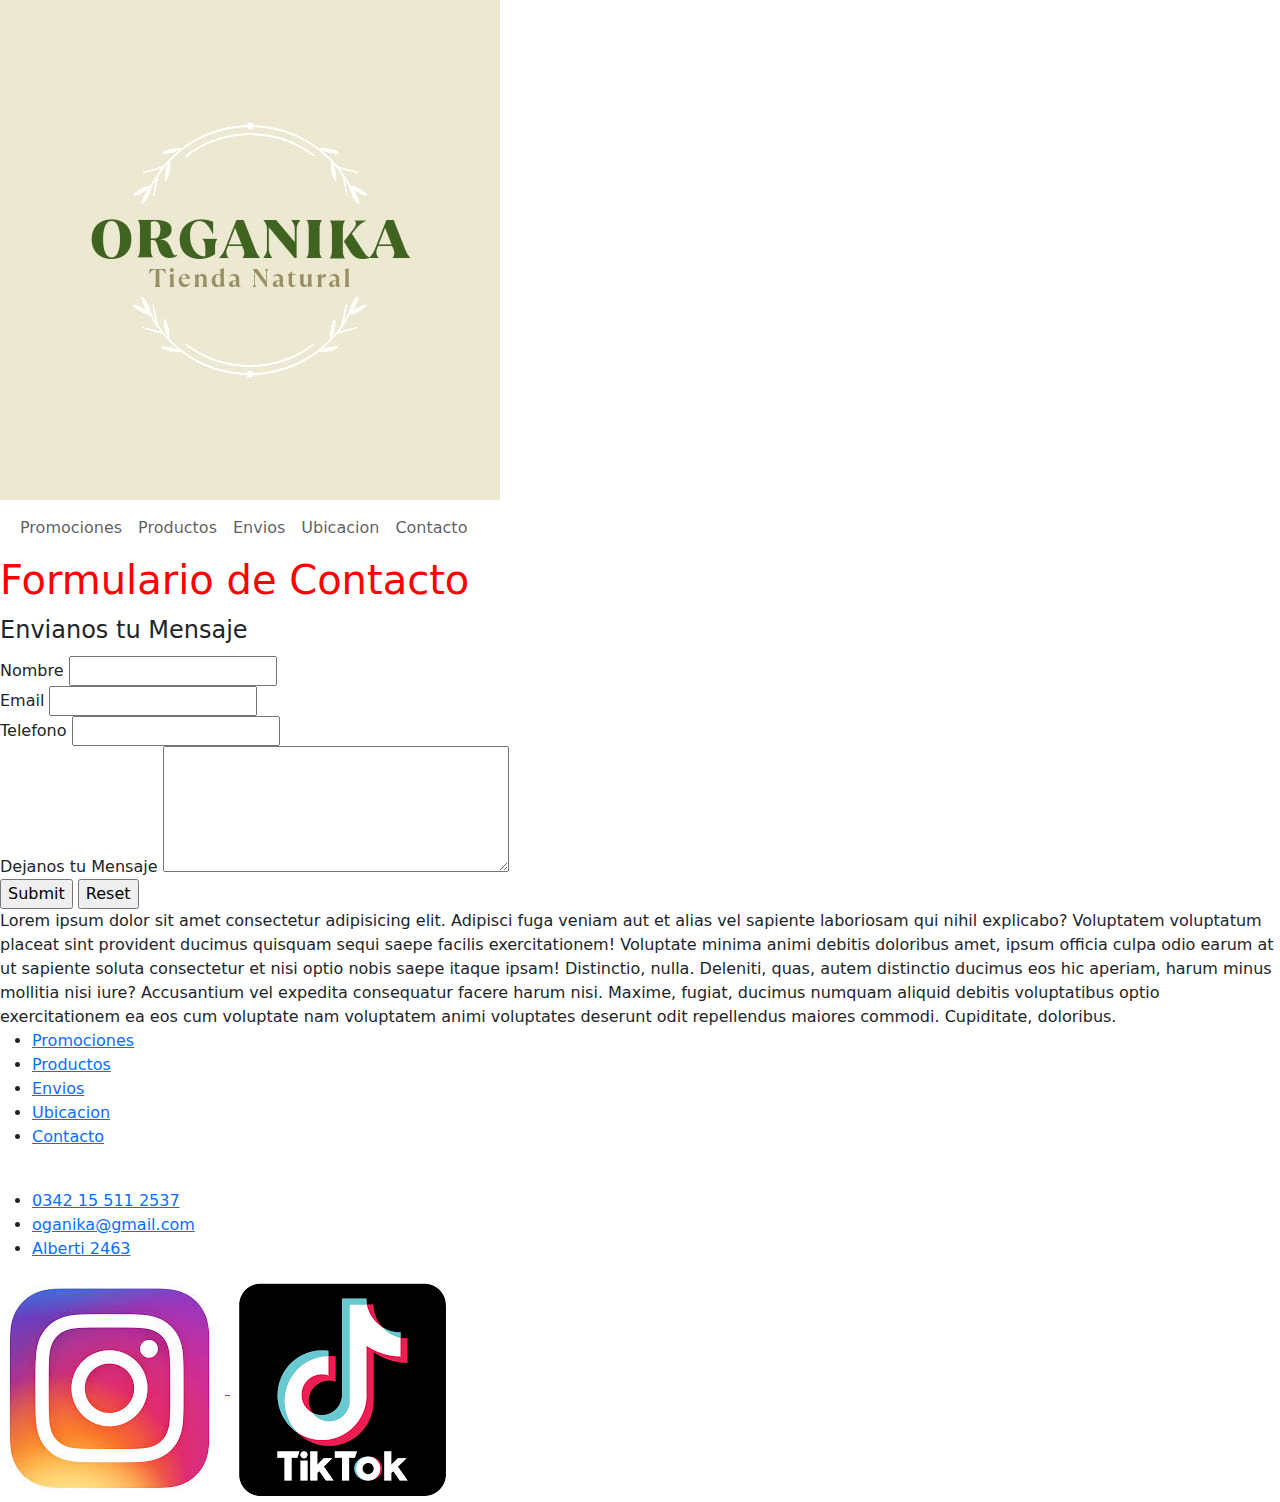
==== pages/contacto.html @ 9f645808 "proyecto" ====
<!DOCTYPE html>
<html lang="en">
<head>
    <meta charset="UTF-8">
    <meta name="viewport" content="width=device-width, initial-scale=1.0">
    <link href="https://cdn.jsdelivr.net/npm/bootstrap@5.3.3/dist/css/bootstrap.min.css" rel="stylesheet" integrity="sha384-QWTKZyjpPEjISv5WaRU9OFeRpok6YctnYmDr5pNlyT2bRjXh0JMhjY6hW+ALEwIH" crossorigin="anonymous">
    <link rel="stylesheet" href="../css/style.css">
    <title>Contacto</title>
</head>
<body>
    <!-- etiqueta para el header -->

    <header>
        <a href="../index.html">
            <img src="../img/logo.jpeg" alt="logo">
        </a>
        <nav class="navbar navbar-expand-lg ">
            <div class="container-fluid">
              <button class="navbar-toggler" type="button" data-bs-toggle="collapse" data-bs-target="#navbarSupportedContent" aria-controls="navbarSupportedContent" aria-expanded="false" aria-label="Toggle navigation">
                <span class="navbar-toggler-icon"></span>
              </button>
              <div class="collapse navbar-collapse" id="navbarSupportedContent">
                <ul class="navbar-nav me-auto mb-2 mb-lg-0">
                    <li class="nav-item">
                        <a class="nav-link" href="../pages/Promociones.html">Promociones</a>
                      </li>
                      <li class="nav-item">
                        <a class="nav-link" href="../pages/Productos.html">Productos</a>
                      </li>
                  <li class="nav-item">
                    <a class="nav-link" href="../pages/Envios.html">Envios</a>
                  </li>
                  <li class="nav-item">
                    <a class="nav-link" href="../pages/Ubicacion.html">Ubicacion</a>
                  </li>
                  <li class="nav-item">
                    <a class="nav-link" href="../pages/Contacto.html">Contacto</a>
                  </li>
                  
                </ul>
              </div>
            </div>
          </nav>
    </header>
        <!-- etiqueta para el main -->
        <!-- formulario de contacto -->
    <main>
        <h1>Formulario de Contacto</h1>
        <div class="formulario">
        <form>
            <fieldset>
                <legend>Envianos tu Mensaje</legend>
            <div>
                <label for="name">
                    Nombre
                </label>
                <input type="text" id="name">
            </div>
            <div>
                <label for="email">
                    Email
                </label>
                <input type="text" id="email">
            </div>
            <div>
                <label for="">
                    Telefono
                </label>
                <input type="text" id="">
            </div>
            <div>
                <label for="">
                    Dejanos tu Mensaje
                </label>
                <textarea name="" id="" rows="5" cols="40"></textarea>
            </div>

            <input  type="submit">
            <input  type="reset">
        </fieldset>
        </div>
        </form>
        <div class="informacion-contacto">
            Lorem ipsum dolor sit amet consectetur adipisicing elit. Adipisci fuga veniam aut et alias vel sapiente laboriosam qui nihil explicabo? Voluptatem voluptatum placeat sint provident ducimus quisquam sequi saepe facilis exercitationem! Voluptate minima animi debitis doloribus amet, ipsum officia culpa odio earum at ut sapiente soluta consectetur et nisi optio nobis saepe itaque ipsam! Distinctio, nulla. Deleniti, quas, autem distinctio ducimus eos hic aperiam, harum minus mollitia nisi iure? Accusantium vel expedita consequatur facere harum nisi. Maxime, fugiat, ducimus numquam aliquid debitis voluptatibus optio exercitationem ea eos cum voluptate nam voluptatem animi voluptates deserunt odit repellendus maiores commodi. Cupiditate, doloribus.
        </div>
      </main>

      <!-- etiqueta para el footer -->

      <footer>
        <nav>
            <ul>
                <li><a href="Promociones.html">Promociones</a></li>
                <li><a href="Productos.html">Productos</a></li>
                <li><a href="Envios.html">Envios</a></li>
                <li><a href="Ubicacion.html">Ubicacion</a></li>
                <li><a href="Contacto.html">Contacto</a></li>
            </ul>
            <br>

            <ul>
                <li><a href="">0342 15 511 2537</a></li>
                <li><a href="">oganika@gmail.com</a></li>
                <li><a href="https://www.google.com.ar/maps/place/Organika+Dietetica+y+Tienda+Saludable/@-31.6023428,-60.6941934,17z/data=!3m1!4b1!4m6!3m5!1s0x95b50700706cec87:0x11c95ecf5e77ff55!8m2!3d-31.6023474!4d-60.6916185!16s%2Fg%2F11lmdsmrhb?hl=es&entry=ttu" target="_blank">Alberti 2463</a></li>
            </ul>

            <!-- iconos redes sociales -->

            <div>
                <a href="https://www.instagram.com/organika.in/" target="_blank">
                    <img src="../img/instagram.jfif" alt="logo instagram">
                </a>
                <a href="" target="_blank">
                    <img src="../img/tiktok.png" alt="logo tiktok">
                </a>
         </nav>
      </footer>

      <script src="https://cdn.jsdelivr.net/npm/bootstrap@5.3.3/dist/js/bootstrap.bundle.min.js" integrity="sha384-YvpcrYf0tY3lHB60NNkmXc5s9fDVZLESaAA55NDzOxhy9GkcIdslK1eN7N6jIeHz" crossorigin="anonymous"></script>
</body>
</html>
---- css/style.css ----
h1 {
  color: red;
}

/*# sourceMappingURL=style.css.map */
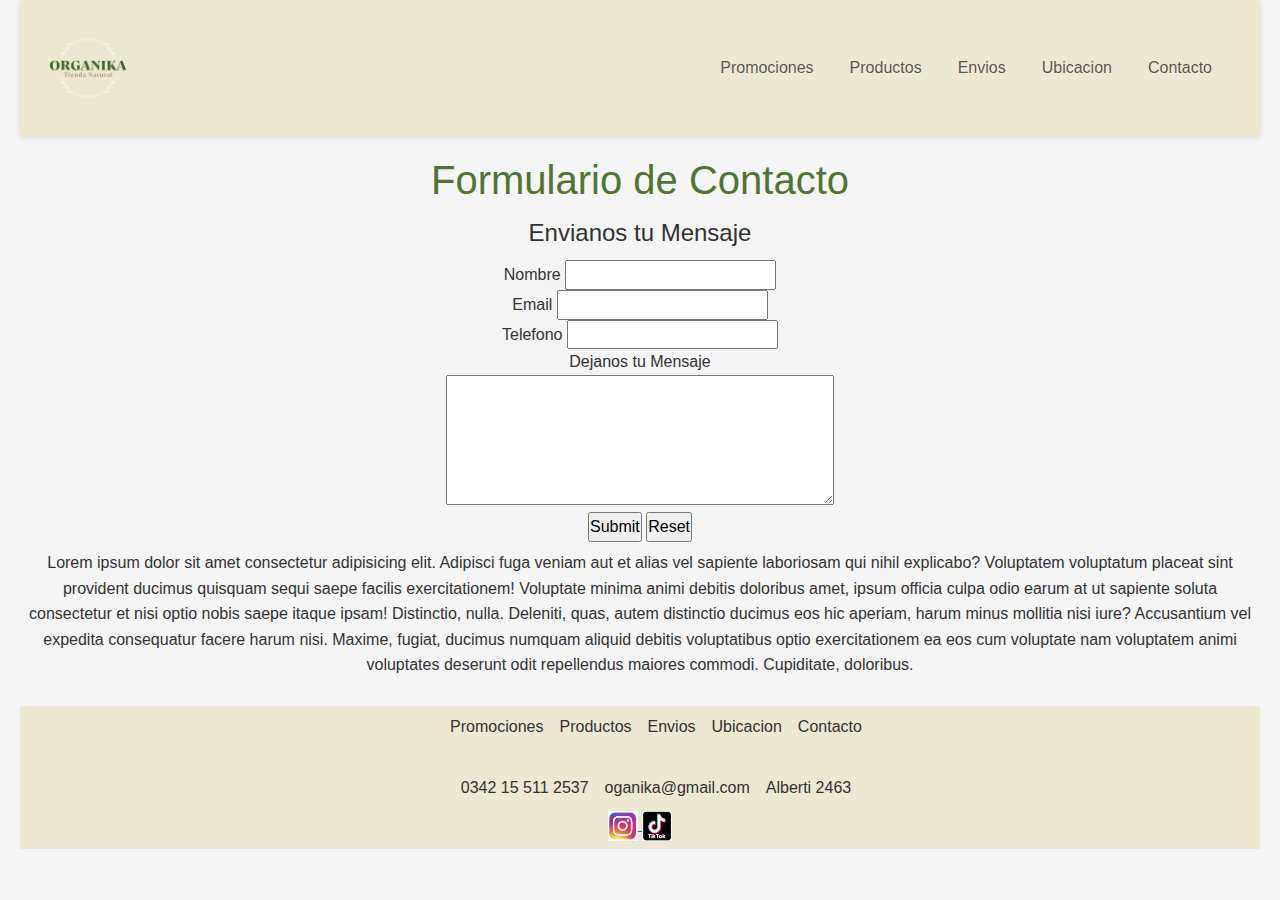
==== commit 717ebd2b: "cambios" ====
--- a/pages/contacto.html
+++ b/pages/contacto.html
@@ -22,19 +22,19 @@
               <div class="collapse navbar-collapse" id="navbarSupportedContent">
                 <ul class="navbar-nav me-auto mb-2 mb-lg-0">
                     <li class="nav-item">
-                        <a class="nav-link" href="../pages/Promociones.html">Promociones</a>
+                        <a class="nav-link" href="./promociones.html">Promociones</a>
                       </li>
                       <li class="nav-item">
-                        <a class="nav-link" href="../pages/Productos.html">Productos</a>
+                        <a class="nav-link" href="./productos.html">Productos</a>
                       </li>
                   <li class="nav-item">
-                    <a class="nav-link" href="../pages/Envios.html">Envios</a>
+                    <a class="nav-link" href="./envios.html">Envios</a>
                   </li>
                   <li class="nav-item">
-                    <a class="nav-link" href="../pages/Ubicacion.html">Ubicacion</a>
+                    <a class="nav-link" href="./ubicacion.html">Ubicacion</a>
                   </li>
                   <li class="nav-item">
-                    <a class="nav-link" href="../pages/Contacto.html">Contacto</a>
+                    <a class="nav-link" href="./contacto.html">Contacto</a>
                   </li>
                   
                 </ul>
@@ -90,11 +90,11 @@
       <footer>
         <nav>
             <ul>
-                <li><a href="Promociones.html">Promociones</a></li>
-                <li><a href="Productos.html">Productos</a></li>
-                <li><a href="Envios.html">Envios</a></li>
-                <li><a href="Ubicacion.html">Ubicacion</a></li>
-                <li><a href="Contacto.html">Contacto</a></li>
+                <li><a href="promociones.html">Promociones</a></li>
+                <li><a href="productos.html">Productos</a></li>
+                <li><a href="envios.html">Envios</a></li>
+                <li><a href="ubicacion.html">Ubicacion</a></li>
+                <li><a href="contacto.html">Contacto</a></li>
             </ul>
             <br>
 
--- a/css/style.css
+++ b/css/style.css
@@ -1,5 +1,168 @@
-h1 {
-  color: red;
+/* Reset */
+* {
+    margin: 0;
+    padding: 0;
+    box-sizing: border-box;
 }
 
-/*# sourceMappingURL=style.css.map */
+/* Estilo del cuerpo */
+body {
+    font-family: 'Roboto', sans-serif;
+    line-height: 1.6;
+    background-color: #f5f5f5;
+    color: #333;
+}
+
+/* Encabezado */
+header {
+    margin: 0 1.25rem;
+    display: flex;
+    justify-content: space-between;
+    align-items: center;
+    background-color: #EDE8D2;
+    padding: 0.5rem;
+    box-shadow: 0 2px 5px rgba(0, 0, 0, 0.1);
+}
+
+header img {
+    width: 120px;
+    height: auto;
+}
+
+header nav ul {
+    list-style-type: none;
+    display: flex;
+    gap: 1.25rem;
+    padding-right: 1.25rem;
+}
+
+header nav ul li a {
+    text-decoration: none;
+    color: #333;
+    padding: 0.625rem 0.9375rem;
+    border-radius: 1.875rem;
+    transition: background-color 0.3s ease;
+}
+
+header nav ul li a:hover {
+    background-color: #CCD0AF;
+}
+
+
+/* Contenido principal */
+main {
+    display: flex;
+    flex-direction: column;
+    align-items: center;
+    justify-content: center;
+    text-align: center;
+    padding: 1.25rem;
+}
+
+main h1 {
+    font-size: 2.5rem;
+    margin-bottom: 0.625rem;
+    color: #527334;
+}
+
+main h2 {
+    font-size: 2rem;
+    margin-bottom: 1.25rem;
+    color: #333;
+}
+
+main img {
+    width: 50%;
+    height: auto;
+    margin-bottom: 3.125rem;
+    border-radius: 10px;
+}
+
+img{
+    width: 100%;
+    object-fit: cover;
+}
+
+/* promociones y productos */
+.promociones{
+    height: 1000px;
+    gap: 90px;
+    padding: 10px;
+    display: grid;
+    grid-template-columns: repeat(3, 1fr);
+    grid-template-rows: repeat(3, 1fr);
+    justify-items: center;
+    align-items: center;
+}
+
+
+
+/* html ubicacion */
+
+.texto-ubicacion{
+    display: flex;
+    justify-content: left;
+}
+
+.mapa{
+    display: flex;
+    right: 1rem;
+}
+
+/* html contacto */
+.formulario{
+    width: 40%;
+    display: grid;
+    justify-content: center;
+    
+}
+
+.informacion-contacto{
+    display: flex;
+    justify-content: left;
+    padding: .5rem;
+}
+
+
+/* Pie de página */
+footer {
+    background-color: #EDE8D2;
+    padding: 1.25rem;
+    text-align: center;
+    margin: 0 1.25rem;
+    padding: 0.5rem;
+}
+
+footer nav ul {
+    list-style-type: none;
+    display: flex;
+    gap: 1.0rem;
+    margin-bottom: 0.625rem;
+    justify-content: center;
+}
+
+footer nav ul li a {
+    text-decoration: none;
+    color: #333;
+    transition: color 0.3s ease;
+}
+
+footer nav ul li a:hover {
+    color: #527334;
+}
+
+footer div a img {
+    width: 30px;
+    height: auto;
+    transition: transform 0.3s ease;
+
+}
+
+footer div a img:hover {
+    transform: scale(1.2);
+}
+
+footer img {
+    width: 30px;
+}
+
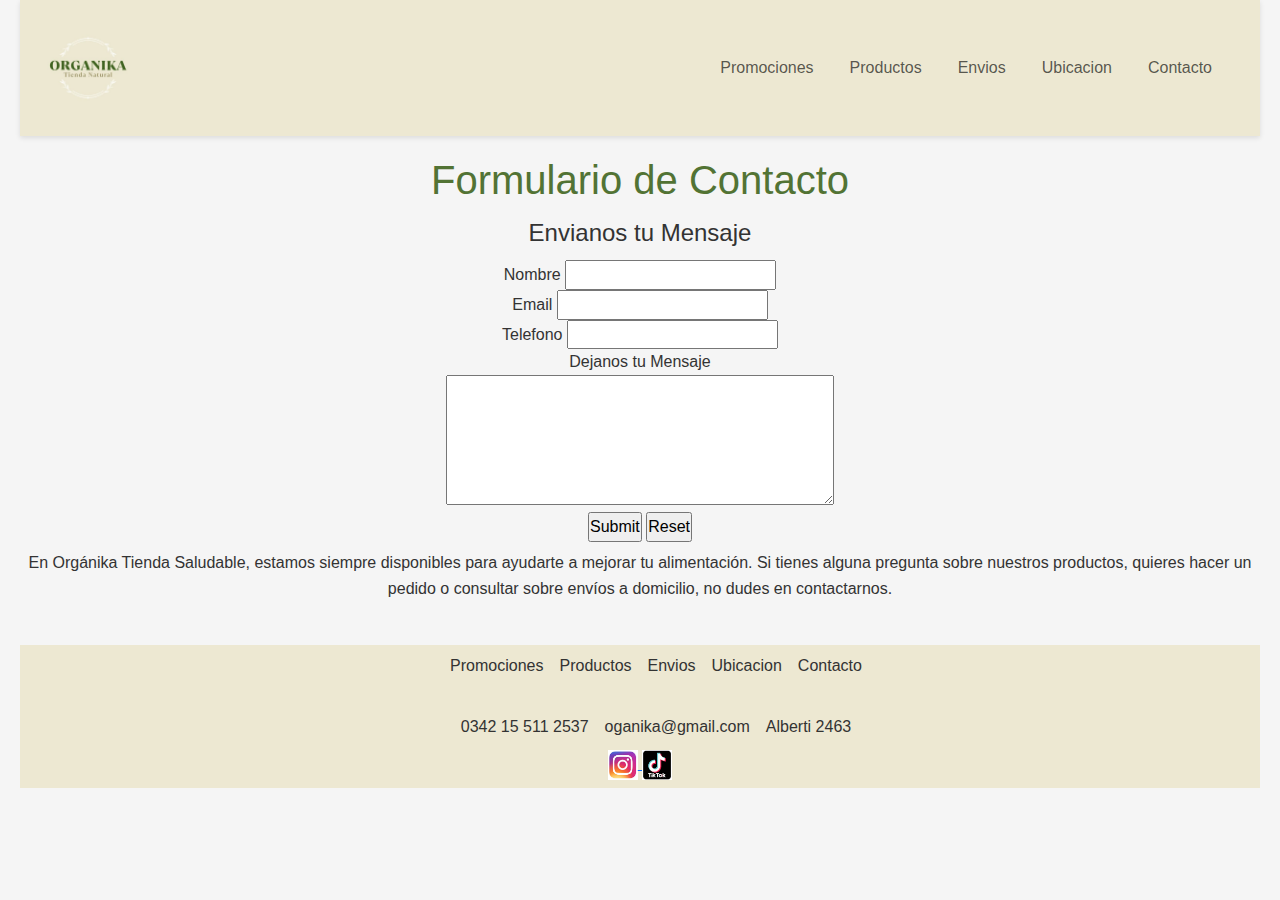
==== commit 9d6f1108: "textos" ====
--- a/pages/contacto.html
+++ b/pages/contacto.html
@@ -81,7 +81,7 @@
         </div>
         </form>
         <div class="informacion-contacto">
-            Lorem ipsum dolor sit amet consectetur adipisicing elit. Adipisci fuga veniam aut et alias vel sapiente laboriosam qui nihil explicabo? Voluptatem voluptatum placeat sint provident ducimus quisquam sequi saepe facilis exercitationem! Voluptate minima animi debitis doloribus amet, ipsum officia culpa odio earum at ut sapiente soluta consectetur et nisi optio nobis saepe itaque ipsam! Distinctio, nulla. Deleniti, quas, autem distinctio ducimus eos hic aperiam, harum minus mollitia nisi iure? Accusantium vel expedita consequatur facere harum nisi. Maxime, fugiat, ducimus numquam aliquid debitis voluptatibus optio exercitationem ea eos cum voluptate nam voluptatem animi voluptates deserunt odit repellendus maiores commodi. Cupiditate, doloribus.
+          <p>En Orgánika Tienda Saludable, estamos siempre disponibles para ayudarte a mejorar tu alimentación. Si tienes alguna pregunta sobre nuestros productos, quieres hacer un pedido o consultar sobre envíos a domicilio, no dudes en contactarnos.</p>  
         </div>
       </main>
 
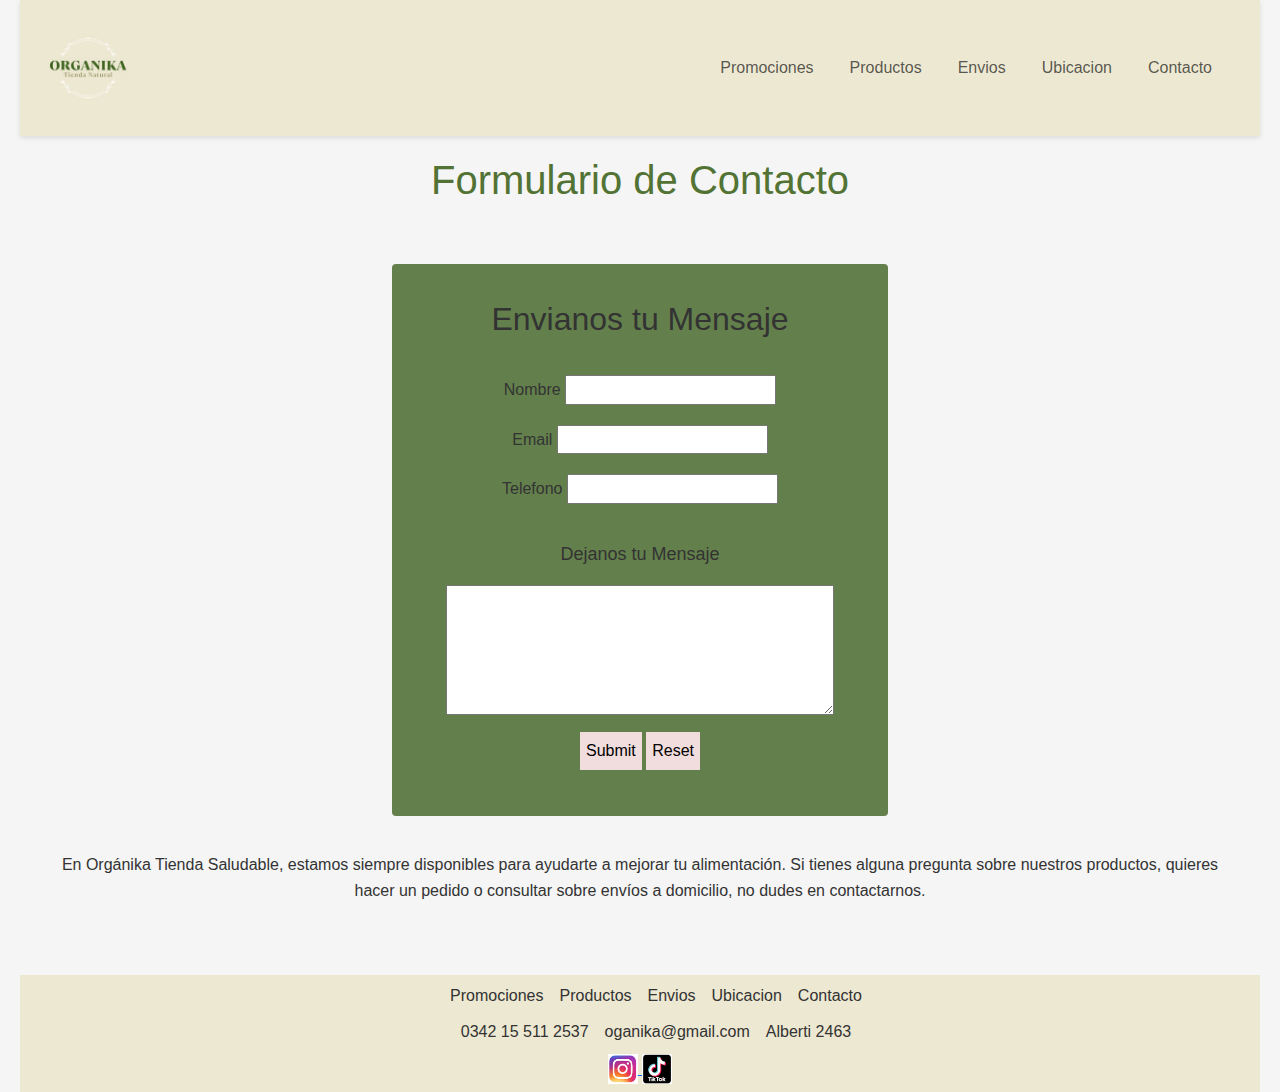
==== commit 2819408d: "correcciones" ====
--- a/pages/contacto.html
+++ b/pages/contacto.html
@@ -49,34 +49,33 @@
         <div class="formulario">
         <form>
             <fieldset>
-                <legend>Envianos tu Mensaje</legend>
-            <div>
+                <legend class="titulo">Envianos tu Mensaje</legend>
+            <div class="renglon">
                 <label for="name">
                     Nombre
                 </label>
                 <input type="text" id="name">
             </div>
-            <div>
+            <div class="renglon">
                 <label for="email">
                     Email
                 </label>
                 <input type="text" id="email">
             </div>
-            <div>
+            <div class="renglon">
                 <label for="">
                     Telefono
                 </label>
                 <input type="text" id="">
             </div>
-            <div>
-                <label for="">
+            <div class="renglon">
+                <label class="mensaje" for="">
                     Dejanos tu Mensaje
                 </label>
                 <textarea name="" id="" rows="5" cols="40"></textarea>
             </div>
-
-            <input  type="submit">
-            <input  type="reset">
+            <input class="boton" type="submit">
+            <input class="boton" type="reset">
         </fieldset>
         </div>
         </form>
@@ -96,7 +95,6 @@
                 <li><a href="ubicacion.html">Ubicacion</a></li>
                 <li><a href="contacto.html">Contacto</a></li>
             </ul>
-            <br>
 
             <ul>
                 <li><a href="">0342 15 511 2537</a></li>
--- a/css/style.css
+++ b/css/style.css
@@ -95,6 +95,15 @@
     align-items: center;
 }
 
+/* html envios */
+
+.envios {
+    padding: 16px;
+}
+
+.texto-envios {
+    padding: 16px;
+}
 
 
 /* html ubicacion */
@@ -102,25 +111,55 @@
 .texto-ubicacion{
     display: flex;
     justify-content: left;
+    padding: 36px;
+    border: 16px;
 }
 
 .mapa{
     display: flex;
     right: 1rem;
+    margin-bottom: 16px;
 }
 
 /* html contacto */
 .formulario{
     width: 40%;
-    display: grid;
+    padding: 30px;
+    margin-top: 50px;
+    border-radius: 4px;
+    display: flex;
     justify-content: center;
+    background-color: #63804c;
     
 }
 
+.titulo {
+    font-size: 32px;
+    margin-bottom: 20px;
+}
+
+.renglon {
+    padding: 10px;
+    border: 1px;
+}
+
+.boton {
+    margin-bottom: 16px;
+    background-color: #f1dddd;
+    border: #333;
+    padding: 6px;
+}
+
+.mensaje {
+    color: #333;
+    padding: 16px;
+    font-size: large;
+}
+
 .informacion-contacto{
     display: flex;
     justify-content: left;
-    padding: .5rem;
+    padding: 36px;
 }
 
 
